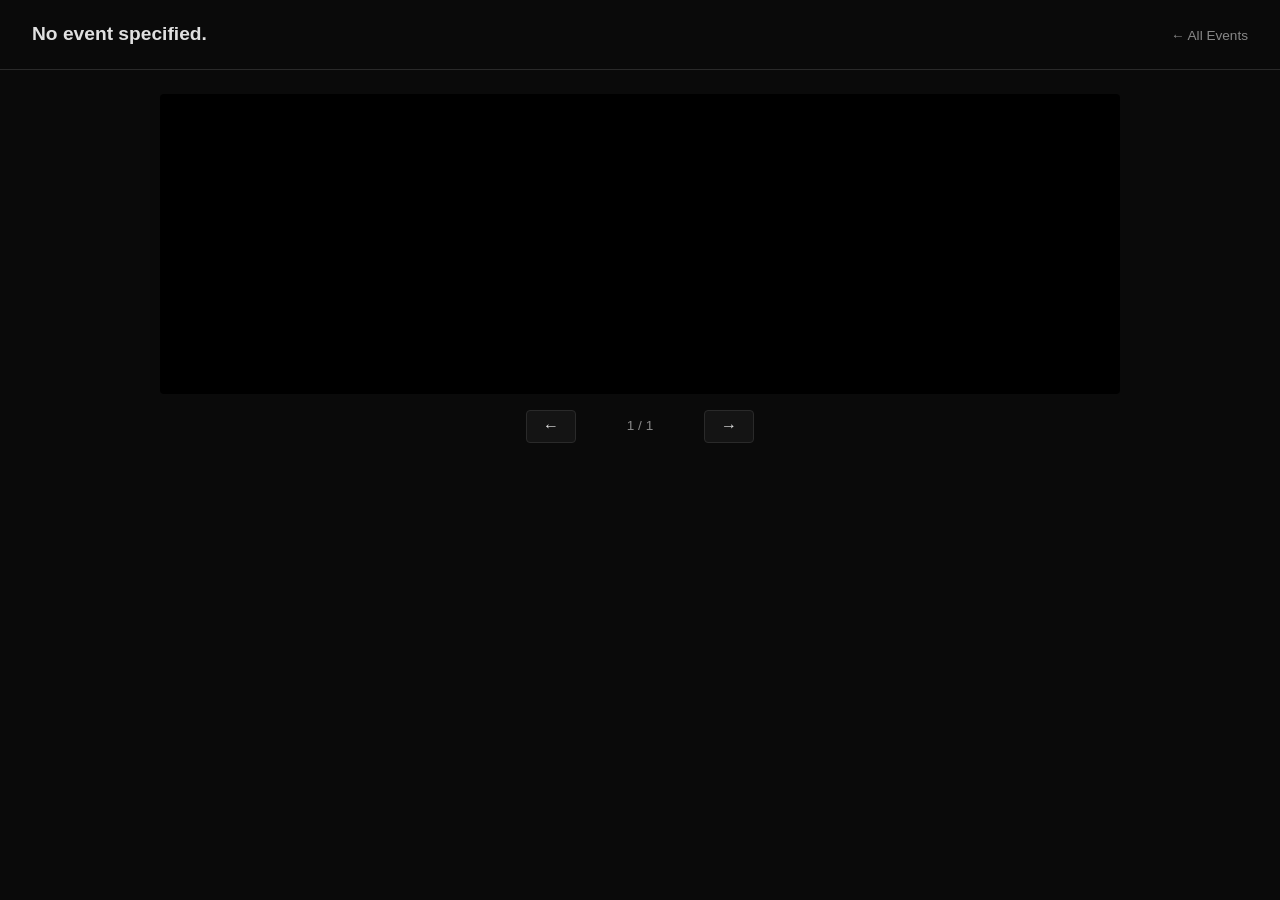
==== researchArchive/gallery.html @ 7b1df217 "Add researchArchive: SSB Productions party photo archive viewer Scrapes ssbproductions.com/archive a" ====
<!DOCTYPE html>
<html lang="en">
<head>
  <meta charset="UTF-8">
  <meta name="viewport" content="width=device-width, initial-scale=1">
  <title>SSB Gallery</title>
  <link rel="stylesheet" href="style.css">
</head>
<body>

<div id="gallery-header">
  <h1 id="event-title">Loading…</h1>
  <span class="meta" id="event-meta"></span>
  <a href="index.html" id="back-link">← All Events</a>
</div>

<div id="slideshow">
  <div id="slide-img-wrap">
    <img id="slide-img" src="" alt="">
    <div id="slide-error">Image not available on source server.</div>
  </div>

  <div id="slide-controls">
    <button class="ctrl-btn" id="btn-prev">&#8592;</button>
    <span id="slide-counter">1 / 1</span>
    <button class="ctrl-btn" id="btn-next">&#8594;</button>
  </div>

  <div id="slide-caption"></div>

  <div id="thumb-strip"></div>
</div>

<script>
const DATA_URL = 'data.json';

let photos = [];
let current = 0;

function showSlide(i) {
  if (i < 0 || i >= photos.length) return;
  current = i;
  const p = photos[current];

  const img = document.getElementById('slide-img');
  const errEl = document.getElementById('slide-error');
  img.style.display = 'block';
  errEl.style.display = 'none';

  img.src = p.full;
  img.onerror = () => {
    // Fall back to thumbnail if full-res fails
    if (img.src !== p.thumb) {
      img.src = p.thumb;
    } else {
      img.style.display = 'none';
      errEl.style.display = 'block';
    }
  };

  document.getElementById('slide-counter').textContent = `${current + 1} / ${photos.length}`;
  document.getElementById('slide-caption').textContent = p.caption || '';

  document.getElementById('btn-prev').disabled = current === 0;
  document.getElementById('btn-next').disabled = current === photos.length - 1;

  // Update active thumbnail
  document.querySelectorAll('.thumb').forEach((t, idx) => {
    t.classList.toggle('active', idx === current);
  });

  // Scroll active thumb into view
  const activThumb = document.querySelector('.thumb.active');
  if (activThumb) activThumb.scrollIntoView({ block: 'nearest', inline: 'center' });
}

function buildThumbs() {
  const strip = document.getElementById('thumb-strip');
  strip.innerHTML = '';
  photos.forEach((p, i) => {
    const img = document.createElement('img');
    img.src = p.thumb;
    img.className = 'thumb';
    img.alt = p.caption || '';
    img.title = p.caption || '';
    img.addEventListener('click', () => showSlide(i));
    strip.appendChild(img);
  });
}

async function init() {
  const params = new URLSearchParams(location.search);
  const targetUrl = params.get('id');
  if (!targetUrl) {
    document.getElementById('event-title').textContent = 'No event specified.';
    return;
  }

  let data;
  try {
    const r = await fetch(DATA_URL);
    data = await r.json();
  } catch (e) {
    document.getElementById('event-title').textContent = 'Could not load data.json.';
    return;
  }

  const event = (data.events || []).find(e => e.url === targetUrl);
  if (!event) {
    document.getElementById('event-title').textContent = 'Event not found.';
    return;
  }

  document.title = event.name + ' — SSB Archive';
  document.getElementById('event-title').textContent = event.name;
  document.getElementById('event-meta').textContent = event.date;

  photos = event.photos || [];

  if (photos.length === 0) {
    document.getElementById('slideshow').innerHTML = '<p style="color:var(--muted);padding:2rem">No photos available for this event.</p>';
    return;
  }

  buildThumbs();
  showSlide(0);
}

// Keyboard nav
document.addEventListener('keydown', e => {
  if (e.key === 'ArrowLeft') showSlide(current - 1);
  if (e.key === 'ArrowRight') showSlide(current + 1);
});

document.getElementById('btn-prev').addEventListener('click', () => showSlide(current - 1));
document.getElementById('btn-next').addEventListener('click', () => showSlide(current + 1));

init();
</script>
</body>
</html>
---- researchArchive/style.css ----
/* SSB Archive Viewer */
:root {
  --bg: #0a0a0a;
  --surface: #141414;
  --border: #2a2a2a;
  --text: #e0e0e0;
  --muted: #888;
  --accent: #7c4dff;
  --alive: #4caf50;
  --broken: #444;
}

* { box-sizing: border-box; margin: 0; padding: 0; }

body {
  background: var(--bg);
  color: var(--text);
  font-family: -apple-system, BlinkMacSystemFont, "Segoe UI", sans-serif;
  font-size: 15px;
  line-height: 1.5;
}

/* ── Index page ── */
header {
  padding: 2rem 2rem 1rem;
  border-bottom: 1px solid var(--border);
}
header h1 {
  font-size: 1.4rem;
  font-weight: 600;
  color: var(--text);
  margin-bottom: 0.25rem;
}
header p {
  color: var(--muted);
  font-size: 0.85rem;
}

#search-bar {
  padding: 1rem 2rem;
  position: sticky;
  top: 0;
  background: var(--bg);
  border-bottom: 1px solid var(--border);
  z-index: 10;
}
#search-bar input {
  width: 100%;
  max-width: 500px;
  background: var(--surface);
  border: 1px solid var(--border);
  border-radius: 6px;
  padding: 0.5rem 0.75rem;
  color: var(--text);
  font-size: 0.95rem;
  outline: none;
}
#search-bar input:focus { border-color: var(--accent); }

#stats {
  padding: 0.5rem 2rem;
  color: var(--muted);
  font-size: 0.8rem;
}

#event-list {
  list-style: none;
}

#event-list li {
  border-bottom: 1px solid var(--border);
}

#event-list li a {
  display: flex;
  align-items: center;
  gap: 0.75rem;
  padding: 0.6rem 2rem;
  text-decoration: none;
  color: var(--text);
  transition: background 0.1s;
}
#event-list li a:hover { background: var(--surface); }

.badge {
  display: inline-block;
  width: 8px;
  height: 8px;
  border-radius: 50%;
  flex-shrink: 0;
}
.badge-alive { background: var(--alive); }
.badge-broken { background: var(--broken); }

.event-name { flex: 1; }
.event-date {
  color: var(--muted);
  font-size: 0.85rem;
  white-space: nowrap;
}
.event-count {
  color: var(--muted);
  font-size: 0.8rem;
  white-space: nowrap;
}

li.broken a {
  color: var(--muted);
  cursor: default;
  pointer-events: none;
}

/* ── Gallery / slideshow page ── */
#gallery-header {
  padding: 1.25rem 2rem;
  border-bottom: 1px solid var(--border);
  display: flex;
  align-items: baseline;
  gap: 1rem;
}
#gallery-header h1 { font-size: 1.2rem; font-weight: 600; }
#gallery-header .meta { color: var(--muted); font-size: 0.85rem; }
#back-link {
  margin-left: auto;
  color: var(--muted);
  text-decoration: none;
  font-size: 0.85rem;
}
#back-link:hover { color: var(--text); }

#slideshow {
  display: flex;
  flex-direction: column;
  align-items: center;
  padding: 1.5rem 1rem;
  gap: 1rem;
  min-height: calc(100vh - 80px);
}

#slide-img-wrap {
  width: 100%;
  max-width: 960px;
  position: relative;
  background: #000;
  border-radius: 4px;
  overflow: hidden;
  display: flex;
  align-items: center;
  justify-content: center;
  min-height: 300px;
}

#slide-img {
  max-width: 100%;
  max-height: 80vh;
  display: block;
  object-fit: contain;
}

#slide-error {
  color: var(--muted);
  font-size: 0.9rem;
  text-align: center;
  padding: 2rem;
  display: none;
}

#slide-controls {
  display: flex;
  align-items: center;
  gap: 1.5rem;
}

.ctrl-btn {
  background: var(--surface);
  border: 1px solid var(--border);
  color: var(--text);
  border-radius: 4px;
  padding: 0.4rem 1rem;
  cursor: pointer;
  font-size: 1rem;
  transition: background 0.1s;
}
.ctrl-btn:hover { background: var(--border); }
.ctrl-btn:disabled { opacity: 0.3; cursor: default; }

#slide-counter {
  color: var(--muted);
  font-size: 0.85rem;
  min-width: 80px;
  text-align: center;
}

#slide-caption {
  color: var(--muted);
  font-size: 0.9rem;
  min-height: 1.4em;
  text-align: center;
  max-width: 700px;
}

#thumb-strip {
  display: flex;
  flex-wrap: wrap;
  gap: 4px;
  justify-content: center;
  max-width: 960px;
  padding-bottom: 2rem;
}

.thumb {
  width: 70px;
  height: 52px;
  object-fit: cover;
  border-radius: 2px;
  cursor: pointer;
  opacity: 0.5;
  transition: opacity 0.15s;
  border: 2px solid transparent;
}
.thumb:hover { opacity: 0.9; }
.thumb.active { opacity: 1; border-color: var(--accent); }
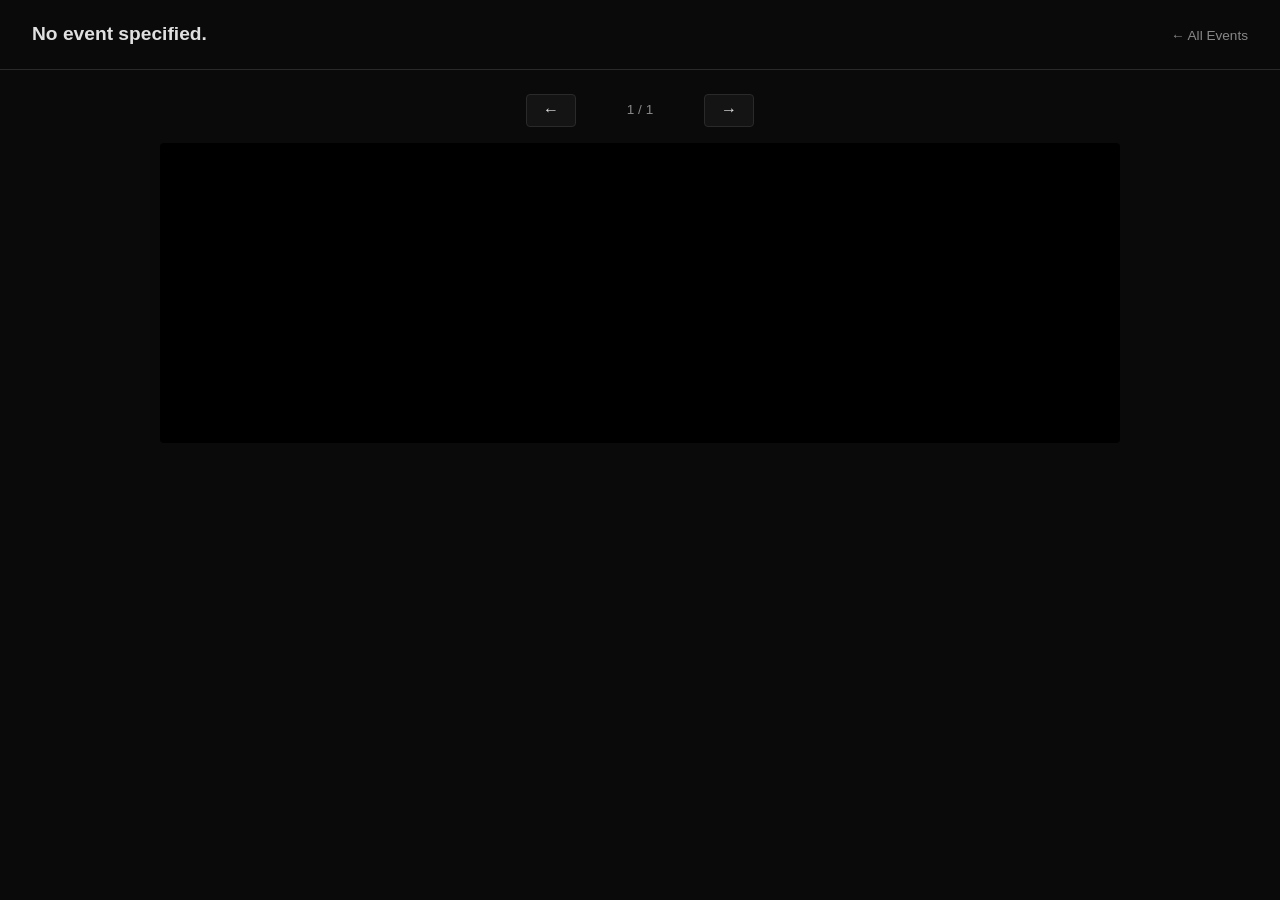
==== commit 1b1e262f: "Move slideshow controls above photo so position stays fixed regardless of image size" ====
--- a/researchArchive/gallery.html
+++ b/researchArchive/gallery.html
@@ -15,15 +15,15 @@
 </div>
 
 <div id="slideshow">
-  <div id="slide-img-wrap">
-    <img id="slide-img" src="" alt="">
-    <div id="slide-error">Image not available on source server.</div>
-  </div>
-
   <div id="slide-controls">
     <button class="ctrl-btn" id="btn-prev">&#8592;</button>
     <span id="slide-counter">1 / 1</span>
     <button class="ctrl-btn" id="btn-next">&#8594;</button>
+  </div>
+
+  <div id="slide-img-wrap">
+    <img id="slide-img" src="" alt="">
+    <div id="slide-error">Image not available on source server.</div>
   </div>
 
   <div id="slide-caption"></div>
@@ -33,6 +33,12 @@
 
 <script>
 const DATA_URL = 'data.json';
+
+// ssbproductions.com is HTTP-only with an expired HTTPS cert.
+// Proxy through wsrv.nl so images load on our HTTPS page.
+function proxyUrl(url) {
+  return 'https://wsrv.nl/?url=' + url.replace(/^https?:\/\//, '');
+}
 
 let photos = [];
 let current = 0;
@@ -47,15 +53,10 @@
   img.style.display = 'block';
   errEl.style.display = 'none';
 
-  img.src = p.full;
+  img.src = proxyUrl(p.full);
   img.onerror = () => {
-    // Fall back to thumbnail if full-res fails
-    if (img.src !== p.thumb) {
-      img.src = p.thumb;
-    } else {
-      img.style.display = 'none';
-      errEl.style.display = 'block';
-    }
+    img.style.display = 'none';
+    errEl.style.display = 'block';
   };
 
   document.getElementById('slide-counter').textContent = `${current + 1} / ${photos.length}`;
@@ -79,7 +80,7 @@
   strip.innerHTML = '';
   photos.forEach((p, i) => {
     const img = document.createElement('img');
-    img.src = p.thumb;
+    img.src = proxyUrl(p.full);
     img.className = 'thumb';
     img.alt = p.caption || '';
     img.title = p.caption || '';
--- a/researchArchive/style.css
+++ b/researchArchive/style.css
@@ -57,6 +57,16 @@
 }
 #search-bar input:focus { border-color: var(--accent); }
 
+#broken-toggle {
+  display: inline-flex;
+  align-items: center;
+  gap: 0.4rem;
+  color: var(--muted);
+  font-size: 0.85rem;
+  cursor: pointer;
+  margin-left: 1rem;
+}
+
 #stats {
   padding: 0.5rem 2rem;
   color: var(--muted);
@@ -104,10 +114,12 @@
   white-space: nowrap;
 }
 
-li.broken a {
-  color: var(--muted);
-  cursor: default;
-  pointer-events: none;
+.broken-row {
+  display: flex;
+  align-items: center;
+  gap: 0.75rem;
+  padding: 0.6rem 2rem;
+  color: var(--muted);
 }
 
 /* ── Gallery / slideshow page ── */
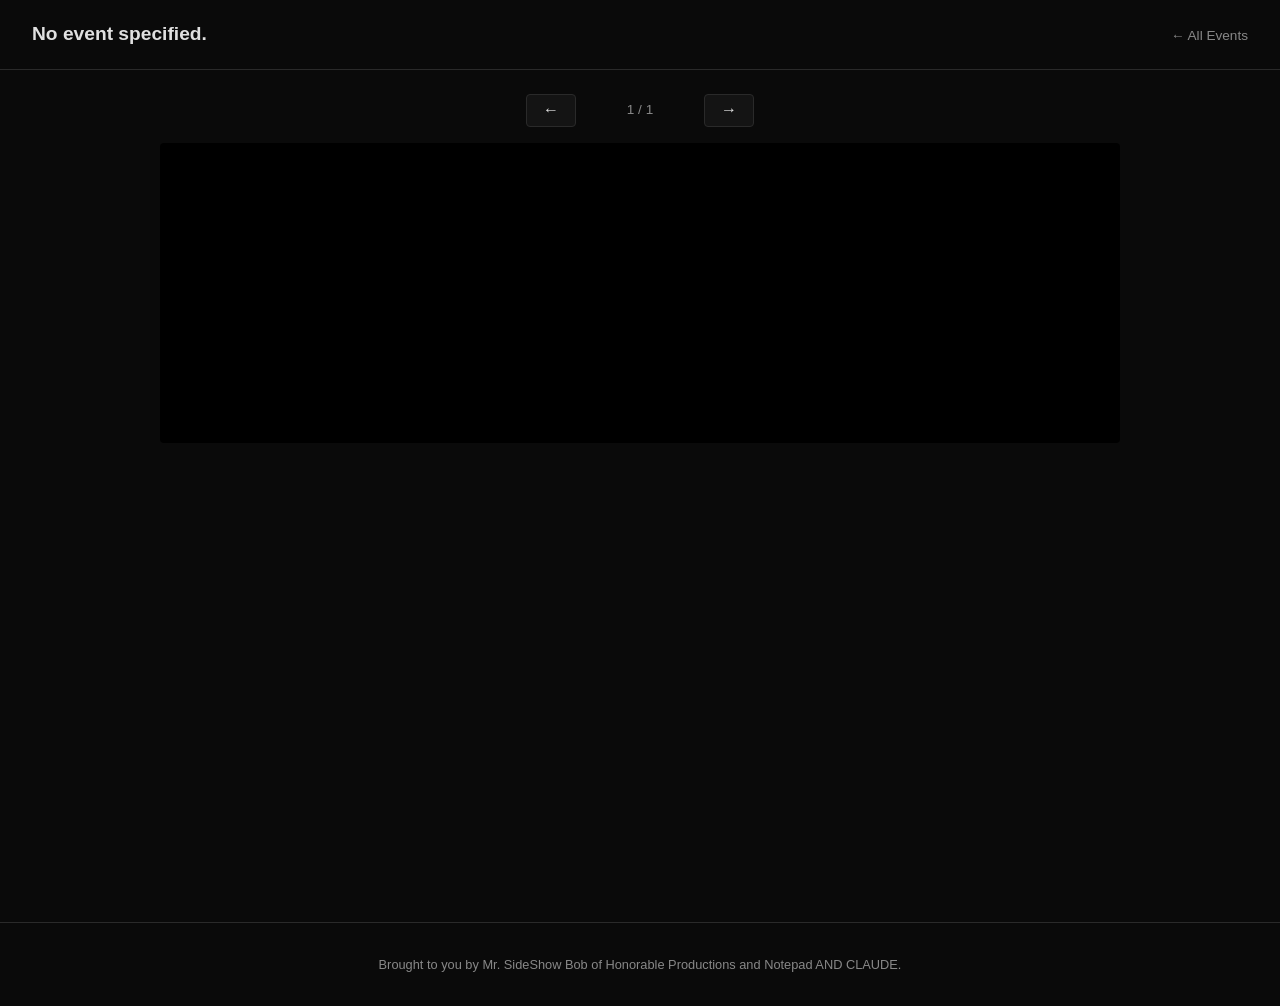
==== commit 14e53ed6: "Add footer crediting SideShow Bob and Claude to all archive pages" ====
--- a/researchArchive/gallery.html
+++ b/researchArchive/gallery.html
@@ -30,6 +30,8 @@
 
   <div id="thumb-strip"></div>
 </div>
+
+<footer>Brought to you by Mr. SideShow Bob of Honorable Productions and Notepad AND CLAUDE.</footer>
 
 <script>
 const DATA_URL = 'data.json';
--- a/researchArchive/style.css
+++ b/researchArchive/style.css
@@ -232,3 +232,13 @@
 }
 .thumb:hover { opacity: 0.9; }
 .thumb.active { opacity: 1; border-color: var(--accent); }
+
+/* ── Footer ── */
+footer {
+  text-align: center;
+  padding: 2rem;
+  color: var(--muted);
+  font-size: 0.8rem;
+  border-top: 1px solid var(--border);
+  margin-top: 2rem;
+}
